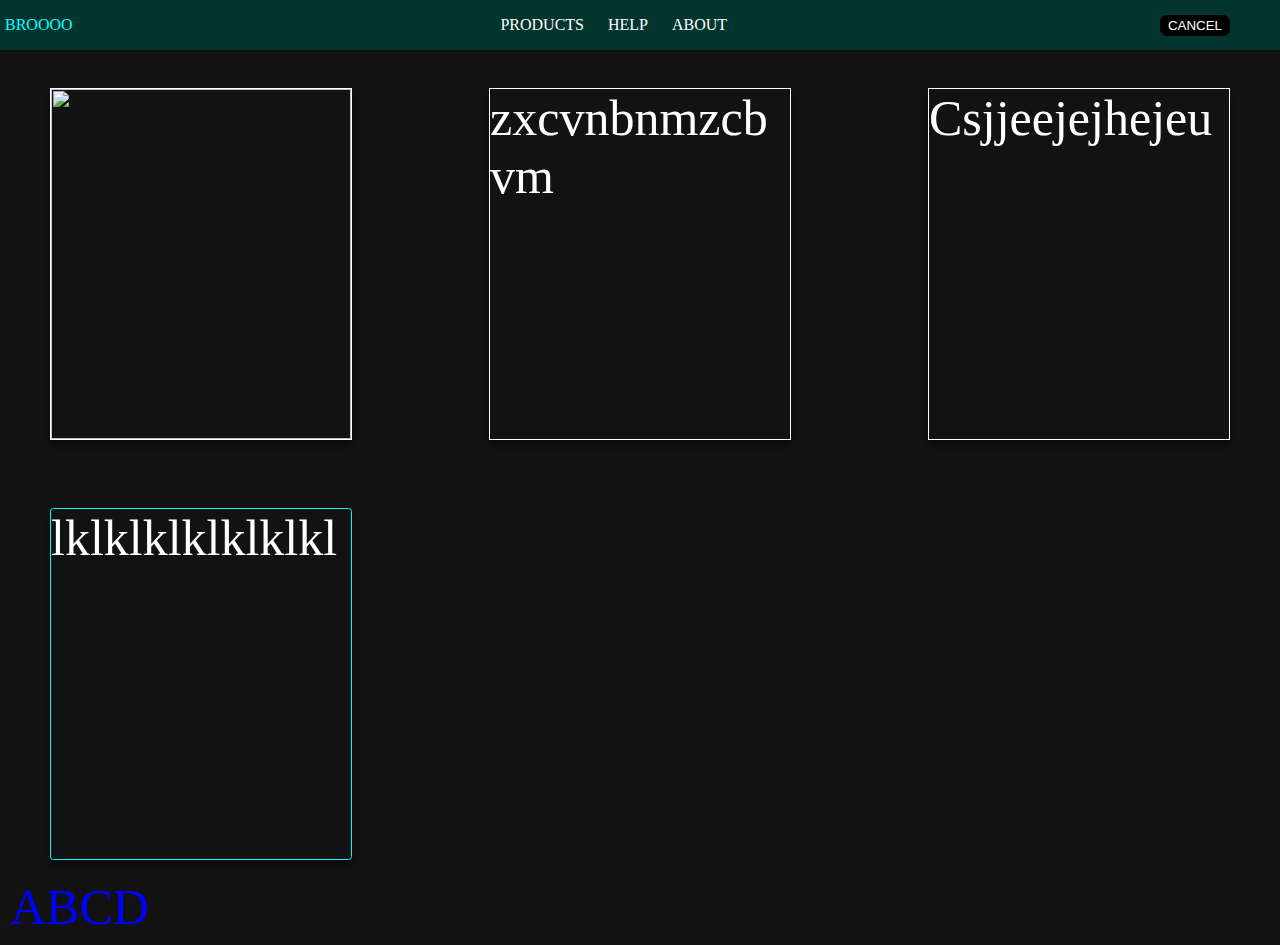
==== index.html @ 67f7ad08 "Rename indexx.html to index.html" ====
<!DOCTYPE html>
<html>

<head>
    <title> LOL </title>

    <link rel="stylesheet" href="indexx.css">

</head>

<body style="margin:0">
    <header class=headd>
        <label style="color: aqua; margin: 5px"> BROOOO </label>
        <nav>
            <ul>
                <li> <a href="products.html"> products </a> </li>
                <li> <a href="#"> help </a> </li>
                <li> <a href="#"> about </a> </li>
            </ul>
        </nav>
        <a class="btn" href=#> <button> CANCEL </button> </a>
    </header>

    <br>
    <main class=mainn>
        <div id="container">
            <div class="old"> <img style="width:300px; height:350px;" src="SALAAR-GUN-POSTER-PLAIN-e1703248175742.jpg">

            </div>
            <div class="old"> zxcvnbnmzcbvm </div>
            <div class="old" style="clear: both; float: left;"> Csjjeejejhejeu </div>
        </div>


        <br style="line-height: 500%">
        <section style="transition: 1s;">
            <div id="container" style="transition: 1s;">
                <div class="blue" onClick="toggle(this)">
                    lklklklklklklkl
                </div>



            </div>
        </section>  
        <br style="line-height: 2000%">
        <buttton id="new" > ABCD </button>
            
    </main>
    <script src="indexx.js"> </script>   

    
</body>

</html >
---- indexx.css ----
html {background-color: #121212}

.headd {
    background-color:#01352e;
    width:100%;
    height:50px;
    position:fixed;
    justify-content:space-between;
    align-items:center;
    display:flex;
    
}

main{
    color: #ffffff;
    transition: 1s;
}

a, li {
    text-decoration: none;
    list-style: none; 
}


ul li {
    display:inline-block;
    margin: 0 10px;
}
ul li a{
    color: #ffffff;
    text-transform: uppercase;
    transition: 1s;
}

ul li a:hover {
    color: red;
    
}

button {
   border-radius: 7px;
   border-color: transparent;
   background-color: black;
   border-width:2px;
   color:white;
   
     
    
   margin: 50px;
}

button:hover {
    border: solid white;
    border-width: 2px;
}

#container {
    display: flex;
    justify-content: space-between;
    
    margin-left: 50px;
    margin-right: 50px;
    flex-wrap: wrap;
}

.old {
    border: solid 1px white;
    margin-top: 70px;
    width:300px;
    height:350px;
    word-wrap:break-word;
    font-size:50px;
    
    
    
    box-shadow: 0px 5px 10px 0px rgba(0, 0, 0, 0.5);
    transition: 0.5s;
}

.old:hover {
    
    transform: translateY(-10px); 
    box-shadow: 0px 20px 20px 2px rgba(0, 0, 0, 0.25);
}

#new {
    font-size: 50px;
    align-items: center;
    color: blue;
    
    padding: 10px;
    transition: 0.5s;
}

#new:hover {
    padding: 0px;
    font-size: 55px;
    
}

.blue{
    margin-top: 50px;
    border: solid 1px aqua;
    margin-right:50px;
    width:300px;
    height:350px;
    word-wrap:break-word;
    font-size:50px;
    
    color: white;
    border-radius:3.5px;
    
    
    
    box-shadow: 0px 5px 10px 0px rgba(0, 0, 0, 0.5);
    transition: 1s;
    transition-timing-function: ease;

}

.blue:hover {
    color: black;
    border: solid 1px aqua;
    background-color: aqua;
    box-shadow: 0px 1px 500px -50px aqua;
    

}


.haha {
    color: crimson;
    transition: 0.5s;
    width:300px;
    font-size:50px;
}
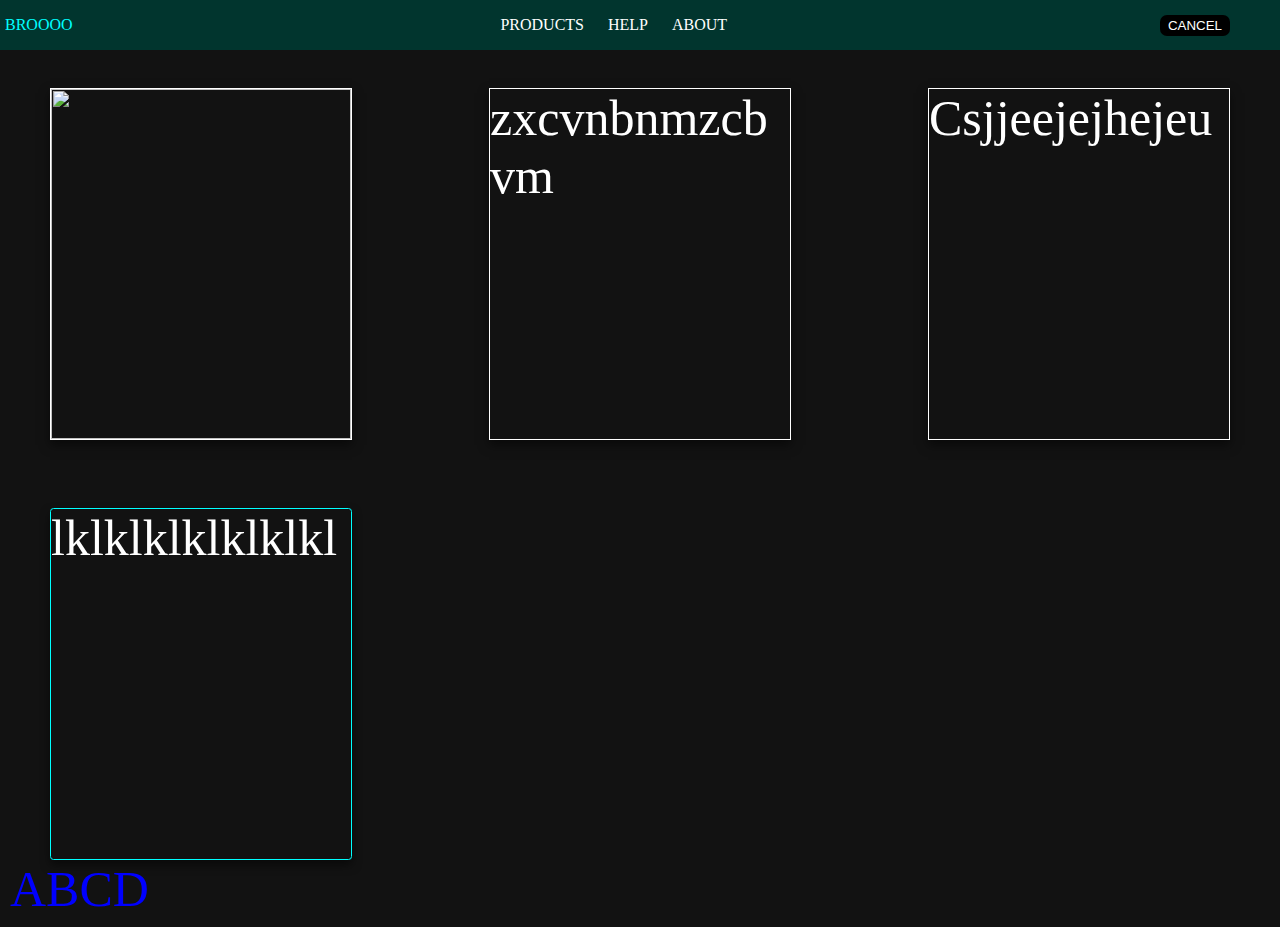
==== commit 424edf38: "Update index.html" ====
--- a/index.html
+++ b/index.html
@@ -33,7 +33,7 @@
 
 
         <br style="line-height: 500%">
-        <section style="transition: 1s;">
+        <section style="transition: 1s; height: 402px;">
             <div id="container" style="transition: 1s;">
                 <div class="blue" onClick="toggle(this)">
                     lklklklklklklkl
@@ -43,7 +43,7 @@
 
             </div>
         </section>  
-        <br style="line-height: 2000%">
+<!--         <br style="line-height: 2000%"> -->
         <buttton id="new" > ABCD </button>
             
     </main>
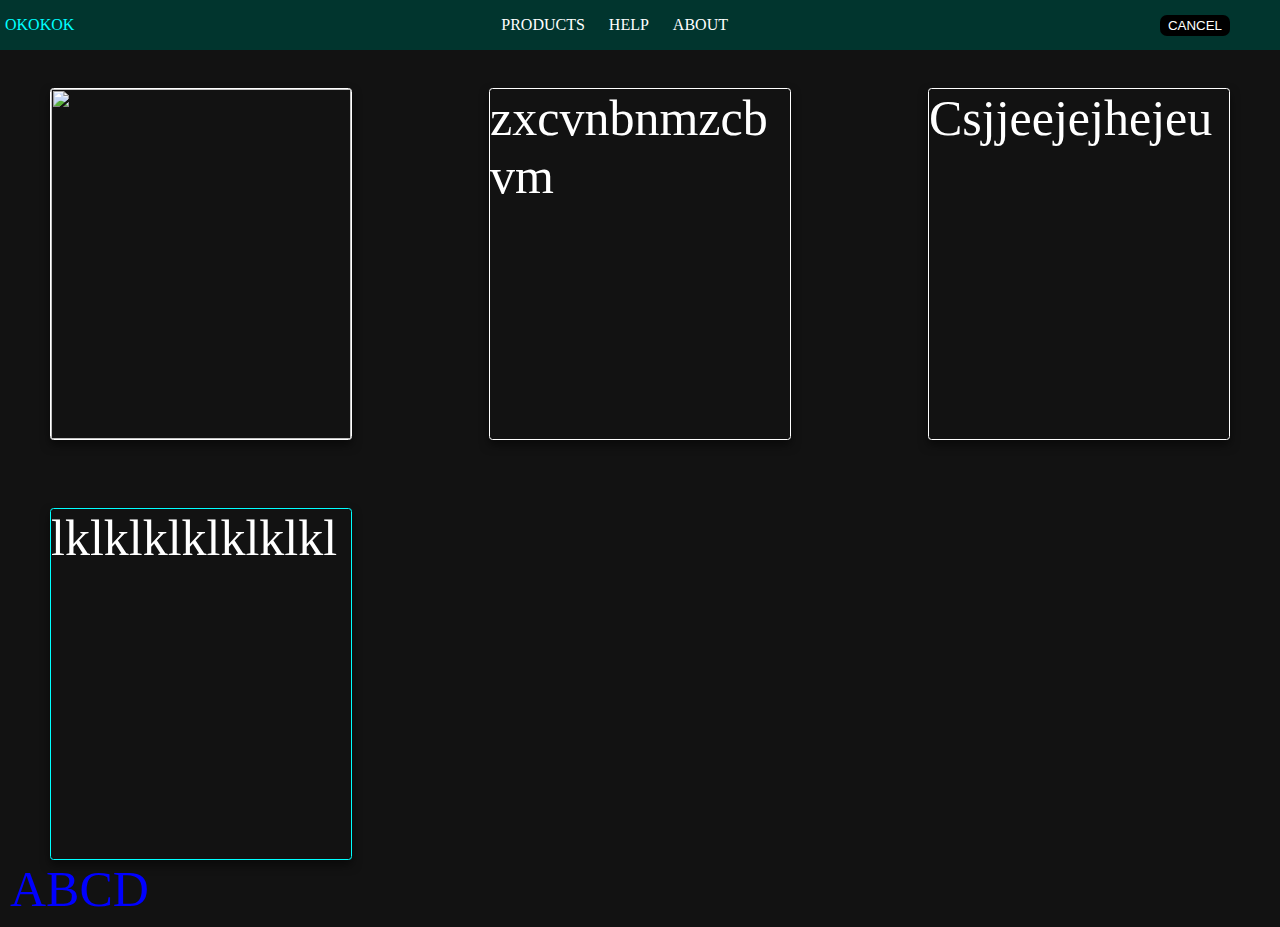
==== commit 98f05941: "new" ====
--- a/index.html
+++ b/index.html
@@ -10,7 +10,7 @@
 
 <body style="margin:0">
     <header class=headd>
-        <label style="color: aqua; margin: 5px"> BROOOO </label>
+        <label style="color: aqua; margin: 5px"> OKOKOK </label>
         <nav>
             <ul>
                 <li> <a href="products.html"> products </a> </li>
@@ -35,7 +35,7 @@
         <br style="line-height: 500%">
         <section style="transition: 1s; height: 402px;">
             <div id="container" style="transition: 1s;">
-                <div class="blue" onClick="toggle(this)">
+                <div class="blue" onclick ="toggle(this)">
                     lklklklklklklkl
                 </div>
 
@@ -43,8 +43,8 @@
 
             </div>
         </section>  
-<!--         <br style="line-height: 2000%"> -->
-        <buttton id="new" > ABCD </button>
+        <!-- <br style="line-height: 2000%"> -->
+        <buttton id="new"> ABCD </button>
             
     </main>
     <script src="indexx.js"> </script>   
@@ -52,4 +52,4 @@
     
 </body>
 
-</html >
+</html >--- a/indexx.css
+++ b/indexx.css
@@ -1,138 +1,158 @@
-html {background-color: #121212}
+html {background-color: #121212;
+}
 
 .headd {
-    background-color:#01352e;
-    width:100%;
-    height:50px;
-    position:fixed;
-    justify-content:space-between;
-    align-items:center;
-    display:flex;
-    
+background-color:#01352e;
+width:100%;
+height:50px;
+position:fixed;
+justify-content:space-between;
+align-items:center;
+display:flex;
+z-index: 5;
 }
 
 main{
-    color: #ffffff;
-    transition: 1s;
+color: #ffffff;
+transition: 1s;
+
 }
 
 a, li {
-    text-decoration: none;
-    list-style: none; 
+text-decoration: none;
+list-style: none; 
 }
 
 
 ul li {
-    display:inline-block;
-    margin: 0 10px;
+display:inline-block;
+margin: 0 10px;
 }
 ul li a{
-    color: #ffffff;
-    text-transform: uppercase;
-    transition: 1s;
+color: #ffffff;
+text-transform: uppercase;
+transition: 1s;
 }
 
 ul li a:hover {
-    color: red;
-    
+color: red;
+
 }
 
 button {
-   border-radius: 7px;
-   border-color: transparent;
-   background-color: black;
-   border-width:2px;
-   color:white;
-   
-     
-    
-   margin: 50px;
+border-radius: 7px;
+border-color: transparent;
+background-color: black;
+border-width:2px;
+color:white;
+
+ 
+
+margin: 50px;
 }
 
 button:hover {
-    border: solid white;
-    border-width: 2px;
+border: solid white;
+border-width: 2px;
 }
 
 #container {
-    display: flex;
-    justify-content: space-between;
-    
-    margin-left: 50px;
-    margin-right: 50px;
-    flex-wrap: wrap;
+display: flex;
+justify-content: space-between;
+
+margin-left: 50px;
+margin-right: 50px;
+flex-wrap: wrap;
 }
 
 .old {
-    border: solid 1px white;
-    margin-top: 70px;
-    width:300px;
-    height:350px;
-    word-wrap:break-word;
-    font-size:50px;
-    
-    
-    
-    box-shadow: 0px 5px 10px 0px rgba(0, 0, 0, 0.5);
-    transition: 0.5s;
+border: solid 1px white;
+margin-top: 70px;
+width:300px;
+height:350px;
+word-wrap:break-word;
+font-size:50px;
+border-radius: 3.5px;
+
+
+
+box-shadow: 0px 5px 10px 0px rgba(0, 0, 0, 0.5);
+transition: 0.5s;
+
 }
 
 .old:hover {
-    
-    transform: translateY(-10px); 
-    box-shadow: 0px 20px 20px 2px rgba(0, 0, 0, 0.25);
+
+transform: translateY(-10px); 
+box-shadow: 0px 20px 20px 2px rgba(0, 0, 0, 0.25);
 }
 
 #new {
-    font-size: 50px;
-    align-items: center;
-    color: blue;
-    
-    padding: 10px;
-    transition: 0.5s;
+font-size: 50px;
+align-items: center;
+color: blue;
+
+padding: 10px;
+transition: 0.5s;
 }
 
 #new:hover {
-    padding: 0px;
-    font-size: 55px;
-    
+padding: 0px;
+font-size: 55px;
+
 }
 
 .blue{
-    margin-top: 50px;
-    border: solid 1px aqua;
-    margin-right:50px;
-    width:300px;
-    height:350px;
-    word-wrap:break-word;
-    font-size:50px;
-    
-    color: white;
-    border-radius:3.5px;
-    
-    
-    
-    box-shadow: 0px 5px 10px 0px rgba(0, 0, 0, 0.5);
-    transition: 1s;
-    transition-timing-function: ease;
+margin-top: 50px;
+border: solid 1px aqua;
+margin-right:50px;
+width:300px;
+height:350px;
+word-wrap:break-word;
+font-size:50px;
+color: white;
+border-radius:3.5px;
+box-shadow: 0px 5px 10px 0px rgba(0, 0, 0, 0.5);
+transition: 1s;
+transition-timing-function: ease;
 
 }
 
 .blue:hover {
-    color: black;
-    border: solid 1px aqua;
-    background-color: aqua;
-    box-shadow: 0px 1px 500px -50px aqua;
-    
+color: black;
+border: solid 1px aqua;
+background-color: aqua;
+box-shadow: 0px 1px 500px -50px aqua;
+
 
 }
 
 
 .haha {
-    color: crimson;
-    transition: 0.5s;
-    width:300px;
-    font-size:50px;
+margin-top: 50px;
+color: crimson;
+transition: 0.5s;
+width:300px;
+font-size:50px;
+border: solid 1px aqua;
+border-radius:3.5px;
+height: 50px;
 }
 
 
+
+@keyframes fadeIn {
+0% {
+    opacity: 0; /* Start transparent */
+    transform: translateY(100px); /* Start 20px lower */
+}
+
+
+
+100% {
+    opacity: 1; /* End fully visible */
+    transform: translateY(0px); /* Move to original position */
+}
+
+}
+
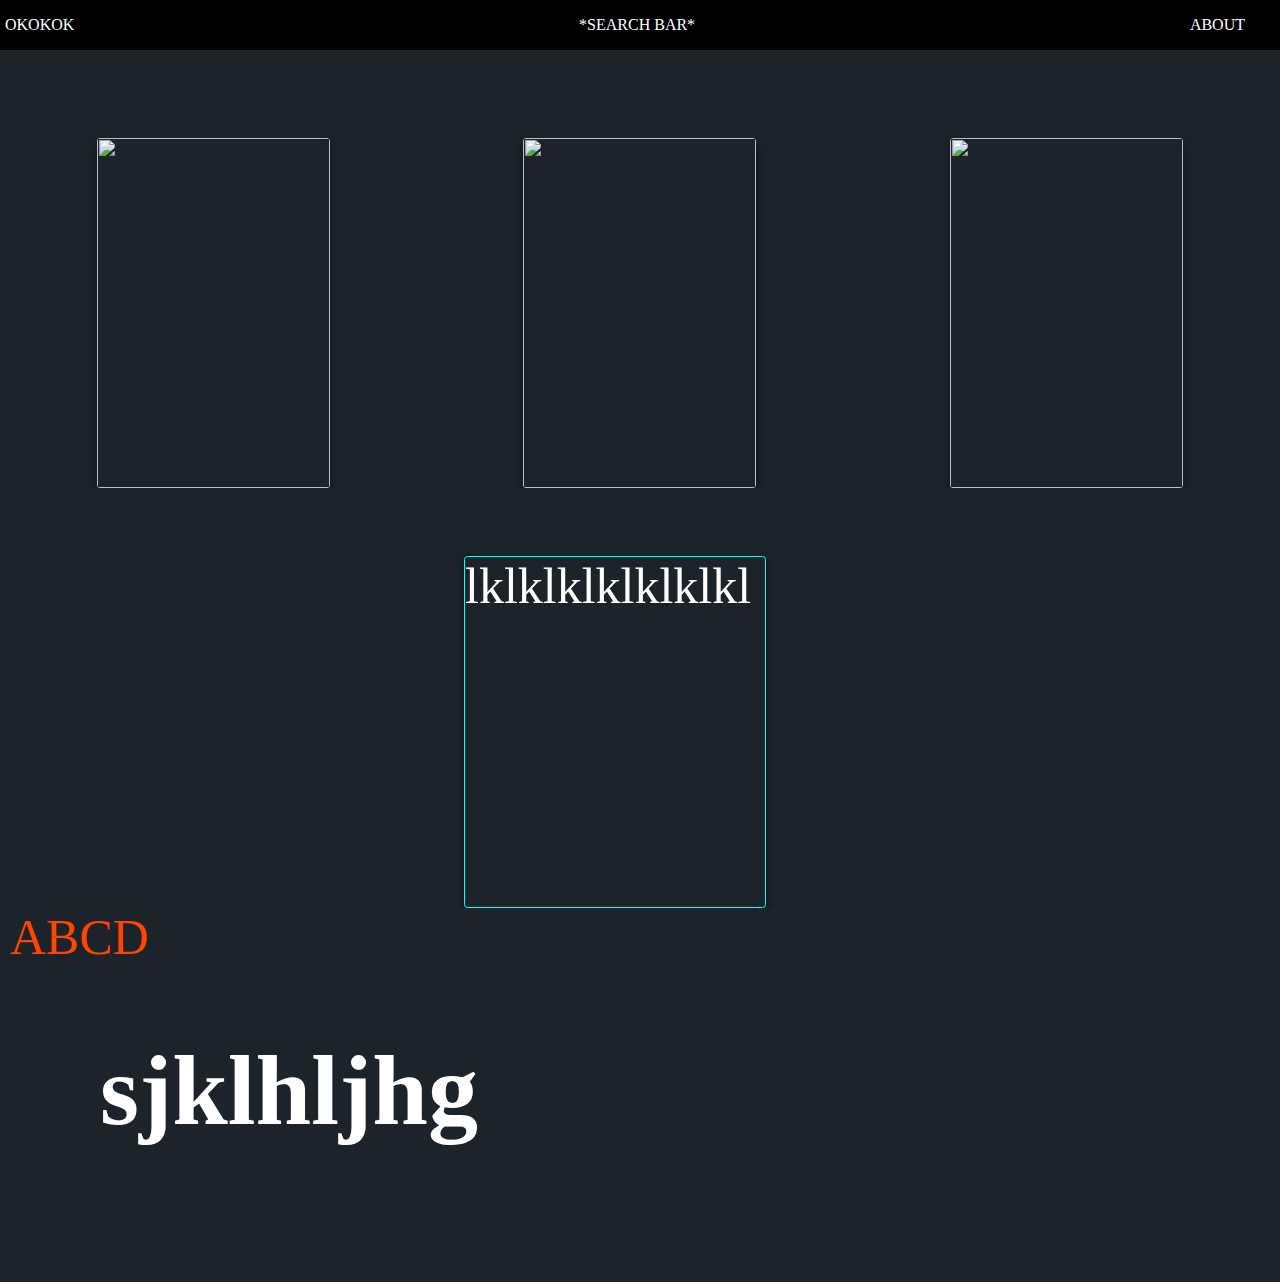
==== commit c46a4657: "front" ====
--- a/index.html
+++ b/index.html
@@ -8,48 +8,54 @@
 
 </head>
 
-<body style="margin:0">
+<body id="body" class="mainn">
+    
     <header class=headd>
-        <label style="color: aqua; margin: 5px"> OKOKOK </label>
+        <label style="color: white; margin: 5px"> OKOKOK </label>
         <nav>
             <ul>
-                <li> <a href="products.html"> products </a> </li>
-                <li> <a href="#"> help </a> </li>
-                <li> <a href="#"> about </a> </li>
+                <li> <a href="products.html">  </a> </li>
+                <li> <a href="#"> *search bar* </a> </li>
+                <li> <a href="#">  </a> </li>
             </ul>
         </nav>
-        <a class="btn" href=#> <button> CANCEL </button> </a>
+        <a class="btn" href=#> ABOUT </a>
     </header>
 
     <br>
-    <main class=mainn>
-        <div id="container">
-            <div class="old"> <img style="width:300px; height:350px;" src="SALAAR-GUN-POSTER-PLAIN-e1703248175742.jpg">
+    <main>
+        <section class="box">
+            <div id="container">
+                <div class="old" id="first"> <img style="width: 233px; height:350px; object-fit: cover;"
+                        src="https://encrypted-tbn0.gstatic.com/images?q=tbn:ANd9GcQ-rxBLbWpqq6s3DSui9VpFi-MbaSD8DK4z3Q&s">
 
+                </div>
+                <div class="old" id="second" onclick="togglt(this)"> <img style="width: 233px; height:350px; object-fit: cover;"
+                    src="https://m.media-amazon.com/images/M/MV5BMzM5MmFmYTMtNWFlYi00NjJiLWJkYmMtZGQzMWE3YmVlNjc2XkEyXkFqcGc@._V1_.jpg"> </div>
+                <div class="old" id="third"> <img style="width: 233px; height:350px; object-fit: cover  ;"
+                    src="https://in.bmscdn.com/events/moviecard/ET00310216.jpg">  </div>
             </div>
-            <div class="old"> zxcvnbnmzcbvm </div>
-            <div class="old" style="clear: both; float: left;"> Csjjeejejhejeu </div>
-        </div>
-
+        </section>
 
         <br style="line-height: 500%">
         <section style="transition: 1s; height: 402px;">
             <div id="container" style="transition: 1s;">
-                <div class="blue" onclick ="toggle(this)">
+                <div class="blue neel" id="bluee" onclick="togglr(this)">
                     lklklklklklklkl
                 </div>
 
 
 
             </div>
-        </section>  
+        </section>
         <!-- <br style="line-height: 2000%"> -->
         <buttton id="new"> ABCD </button>
-            
+        <h1 class="wow okay"> sjklhljhg </h1>
+
     </main>
-    <script src="indexx.js"> </script>   
+    <script src="indexx.js"> </script>
 
-    
+
 </body>
 
-</html >+</html>--- a/indexx.css
+++ b/indexx.css
@@ -1,158 +1,281 @@
-html {background-color: #121212;
-}
+html {
+    background-color: #1d232a;
+    width: 100%;
+}
+
+body {
+    
+    margin: 0px 0px;
+    margin-bottom: 0%;
+}
+video {
+    position: absolute;
+    top: 0;
+    left: 0;
+    min-width: 100%;
+    min-height: 100%;
+    z-index:-100;
+  }
 
 .headd {
-background-color:#01352e;
-width:100%;
-height:50px;
-position:fixed;
-justify-content:space-between;
-align-items:center;
-display:flex;
-z-index: 5;
-}
-
-main{
-color: #ffffff;
-transition: 1s;
-
-}
-
-a, li {
-text-decoration: none;
-list-style: none; 
-}
-
+    background-color: black;
+    width: 100%;
+    height: 50px;
+    position: fixed;
+    justify-content: space-between;
+    align-items: center;
+    display: flex;
+
+    z-index: 5;
+    left: 0%;
+    top: 0%;
+}
+
+main {
+    color: #ffffff;
+    transition: 1s;
+    width: 100%;
+}
+
+a,
+li {
+    text-decoration: none;
+    list-style: none;
+}
+
+ul {
+    display: flex;
+}
 
 ul li {
-display:inline-block;
-margin: 0 10px;
-}
-ul li a{
-color: #ffffff;
-text-transform: uppercase;
-transition: 1s;
+    display: inline-block;
+    flex-wrap: nowrap;
+    margin: 0 10px;
+}
+
+ul li a {
+    color: #ffffff;
+    text-transform: uppercase;
+    transition: 1s;
 }
 
 ul li a:hover {
-color: red;
-
-}
-
-button {
-border-radius: 7px;
-border-color: transparent;
-background-color: black;
-border-width:2px;
-color:white;
-
- 
-
-margin: 50px;
+    color: red;
+
+}
+
+.btn {
+    border-radius: 7px;
+    border-color: transparent;
+    background-color: black;
+    
+    color: white;
+    margin: 35px;
 }
 
 button:hover {
-border: solid white;
-border-width: 2px;
-}
+    border: solid white;
+    border-width: 2px;
+}
+
+.box {
+    /* margin-left: 50px;
+    margin-right: 50px; */
+    margin-top: 50px;
+    transition: 1s;
+    width: 100%;
+
+
+}
+
 
 #container {
-display: flex;
-justify-content: space-between;
-
-margin-left: 50px;
-margin-right: 50px;
-flex-wrap: wrap;
-}
+    display: flex;
+    justify-content: space-around;
+    position: relative;
+    transition: 1s;
+    overflow: hidden;
+    /* width: 100%; */
+
+    /* margin-left: 50px;
+    margin-right: 50px; */
+
+}
+
+.old > img{
+    border-radius: 3.5px;
+}
+
+
 
 .old {
-border: solid 1px white;
-margin-top: 70px;
-width:300px;
-height:350px;
-word-wrap:break-word;
-font-size:50px;
-border-radius: 3.5px;
-
-
-
-box-shadow: 0px 5px 10px 0px rgba(0, 0, 0, 0.5);
-transition: 0.5s;
-
+    /* border: solid 0.1px aqua; */
+    margin-top: 70px;
+    width: 233px;
+    /* margin-inline: 10px; */
+    height: 350px;
+    word-wrap: break-word;
+    font-size: 50px;
+    border-radius: 3.5px;
+    box-shadow: 0px 5px 10px 0px rgba(0, 0, 0, 0.5);
+    transition: 0.5s;
+    /* position: relative; */
+    z-index: 1;
+    left: 0%;
+    right: 0%;
 }
 
 .old:hover {
 
-transform: translateY(-10px); 
-box-shadow: 0px 20px 20px 2px rgba(0, 0, 0, 0.25);
+    transform: translateY(-10px);
+    box-shadow: 0px 20px 20px 2px rgba(0, 0, 0, 0.25);
+}
+
+.side {
+    /* position: fixed; */
+
+    transform: translateX(-310px);
+    margin-top: 70px;
+    z-index: 1000;
+
+    border: solid 1px white;
+
+    width: 233px;
+
+    height: 350px;
+    word-wrap: break-word;
+    font-size: 50px;
+    border-radius: 3.5px;
+    box-shadow: 0px 5px 10px 0px rgba(0, 0, 0, 0.5);
+    transition: 1.2s;
+
+
+}
+
+.sidee {
+    /* position: fixed; */
+
+    transform: translateX(310px);
+    margin-top: 70px;
+
+    z-index: 1000;
+
+    border: solid 1px white;
+
+    width: 233px;
+
+    height: 350px;
+    word-wrap: break-word;
+    font-size: 50px;
+    border-radius: 3.5px;
+    box-shadow: 0px 5px 10px 0px rgba(0, 0, 0, 0.5);
+    transition: 1.2s;
+
+}
+
+
+
+
+#second {
+
+    color: red;
+    flex-shrink: 0;
+}
+
+
+.blue {
+    margin-top: 50px;
+    border: solid 1px aqua;
+    margin-right: 50px;
+    width: 300px;
+    height: 350px;
+    word-wrap: break-word;
+    font-size: 50px;
+    color: white;
+    border-radius: 3.5px;
+    box-shadow: 0px 5px 10px 0px rgba(0, 0, 0, 0.5);
+    transition: 1s;
+    transition-timing-function: ease;
+
+}
+
+.blue:hover {
+    color: black;
+    border: solid 1px aqua;
+    background-color: aqua;
+    box-shadow: 0px 1px 150px -50px aqua;
+    z-index: 1000000;
+
+
+
+}
+
+
+.haha {
+    margin-top: 50px;
+    color: crimson;
+    transition: 0.5s;
+    width: 300px;
+    font-size: 50px;
+    border: solid 1px aqua;
+    border-radius: 3.5px;
+    height: 50px;
+
+}
+
+
+
+
+@keyframes fadeIn {
+    0% {
+        opacity: 0;
+        /* Start transparent */
+        transform: translateY(100px);
+        /* Start 20px lower */
+    }
+
+
+
+    100% {
+        opacity: 1;
+        /* End fully visible */
+        transform: translateY(0px);
+        /* Move to original position */
+    }
+
+}
+
+
+
+
+
+
+
+
+
+
+
+
+.okay {
+    margin-left: 100px;
+    color: red;
+}
+
+.wow {
+    color: white;
 }
 
 #new {
-font-size: 50px;
-align-items: center;
-color: blue;
-
-padding: 10px;
-transition: 0.5s;
+    font-size: 50px;
+    align-items: center;
+    color: orangered;
+
+    padding: 10px;
+    transition: 0.5s;
 }
 
 #new:hover {
-padding: 0px;
-font-size: 55px;
-
-}
-
-.blue{
-margin-top: 50px;
-border: solid 1px aqua;
-margin-right:50px;
-width:300px;
-height:350px;
-word-wrap:break-word;
-font-size:50px;
-color: white;
-border-radius:3.5px;
-box-shadow: 0px 5px 10px 0px rgba(0, 0, 0, 0.5);
-transition: 1s;
-transition-timing-function: ease;
-
-}
-
-.blue:hover {
-color: black;
-border: solid 1px aqua;
-background-color: aqua;
-box-shadow: 0px 1px 500px -50px aqua;
-
-
-}
-
-
-.haha {
-margin-top: 50px;
-color: crimson;
-transition: 0.5s;
-width:300px;
-font-size:50px;
-border: solid 1px aqua;
-border-radius:3.5px;
-height: 50px;
-}
-
-
-
-@keyframes fadeIn {
-0% {
-    opacity: 0; /* Start transparent */
-    transform: translateY(100px); /* Start 20px lower */
-}
-
-
-
-100% {
-    opacity: 1; /* End fully visible */
-    transform: translateY(0px); /* Move to original position */
-}
-
-}
-
+    padding: 0px;
+    font-size: 55px;
+    
+}
